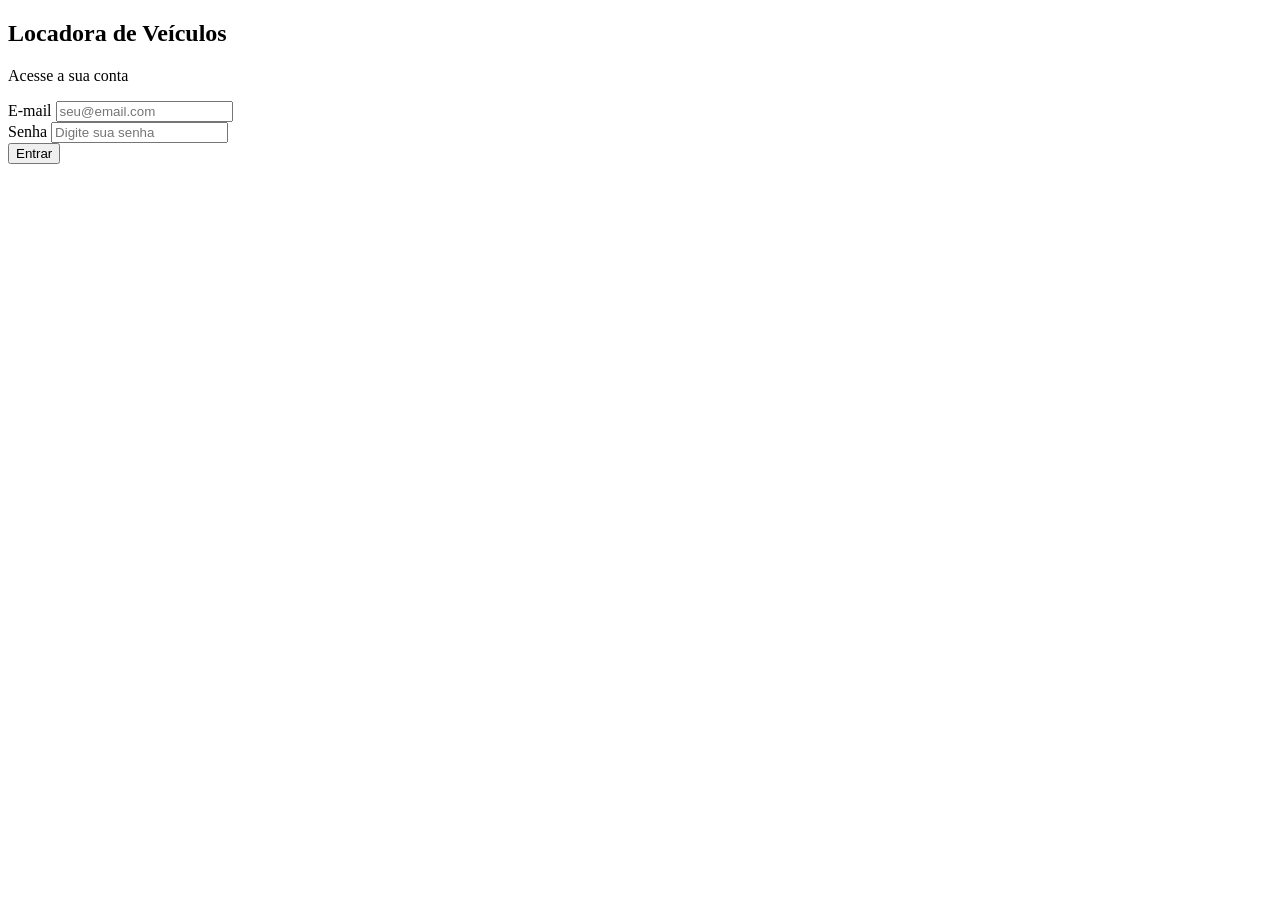
==== backend/src/main/resources/META-INF/resources/index.html @ 7095de9b "ajustes" ====
<!DOCTYPE html>
<html lang="pt-BR">
<head>
    <meta charset="UTF-8">
    <meta name="viewport" content="width=device-width, initial-scale=1.0">

    <title>Locadora de Veículos</title>

    <link rel="stylesheet" href="/css/style.css">
</head>

<body>

<main class="login-container">

    <section class="login-card">

        <header class="login-header">
            <h1>Locadora de Veículos</h1>
            <p>Acesse a sua conta</p>
        </header>

        <form id="login-form">

            <div class="form-group">
                <label for="email">E-mail</label>
                <input
                        type="email"
                        id="email"
                        name="email"
                        placeholder="seu@email.com"
                        required
                >
            </div>

            <div class="form-group">
                <label for="senha">Senha</label>
                <input
                        type="password"
                        id="senha"
                        name="senha"
                        placeholder="Digite sua senha"
                        required
                >
            </div>

            <button type="submit">
                Entrar
            </button>

            <p id="login-message" class="login-message"></p>

        </form>

    </section>

</main>

<script src="/js/app.js"></script>

</body>
</html>
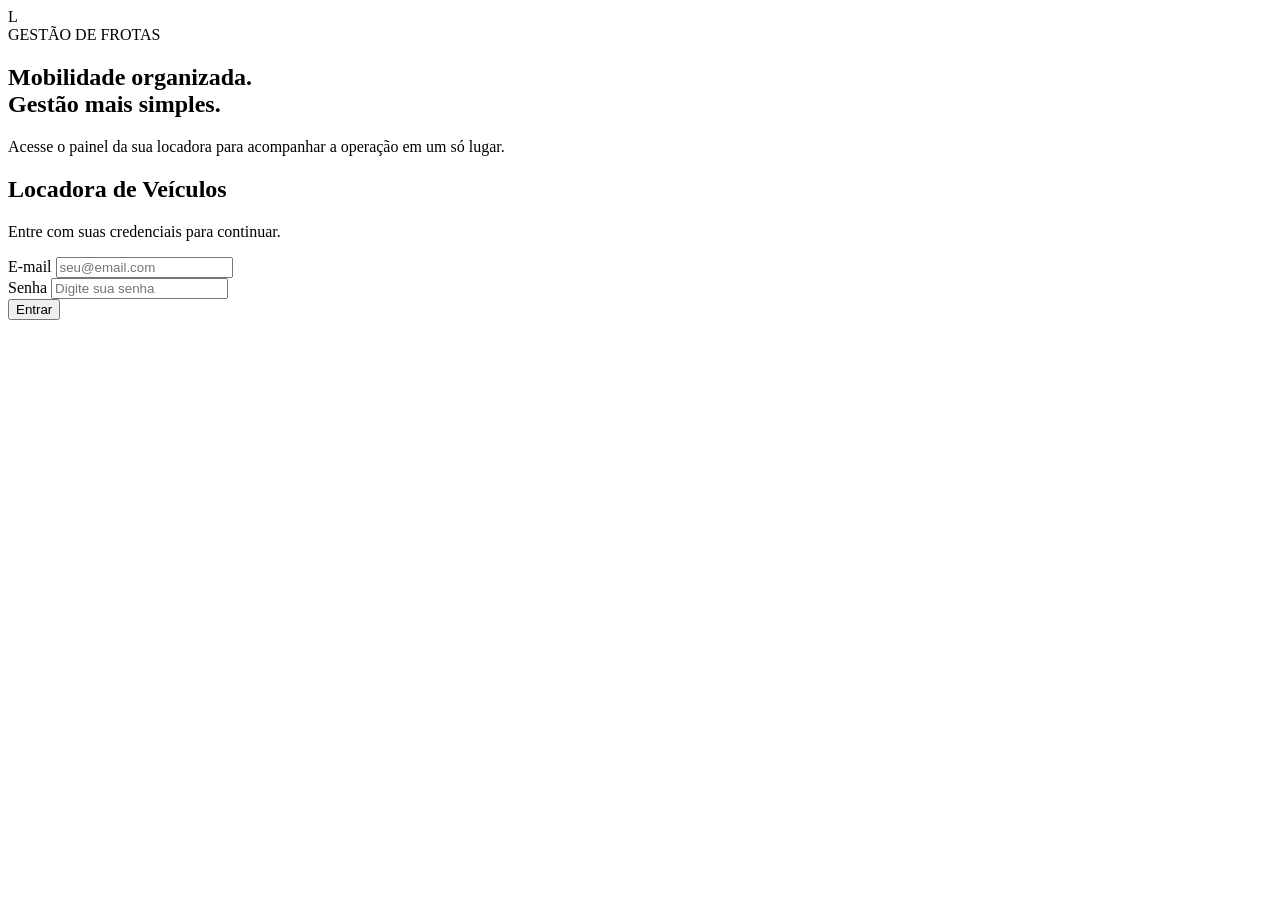
==== commit 946db9ed: "ajustes" ====
--- a/backend/src/main/resources/META-INF/resources/index.html
+++ b/backend/src/main/resources/META-INF/resources/index.html
@@ -7,17 +7,26 @@
     <title>Locadora de Veículos</title>
 
     <link rel="stylesheet" href="/css/style.css">
+    <link rel="stylesheet" href="/css/pages/login.css">
 </head>
 
 <body>
 
 <main class="login-container">
 
+    <section class="login-brand" aria-label="Locadora">
+        <div class="brand-mark">L</div>
+        <span class="brand-kicker">GESTÃO DE FROTAS</span>
+        <h2>Mobilidade organizada.<br>Gestão mais simples.</h2>
+        <p>Acesse o painel da sua locadora para acompanhar a operação em um só lugar.</p>
+        <div class="brand-road" aria-hidden="true"><span></span></div>
+    </section>
+
     <section class="login-card">
 
         <header class="login-header">
             <h1>Locadora de Veículos</h1>
-            <p>Acesse a sua conta</p>
+            <p>Entre com suas credenciais para continuar.</p>
         </header>
 
         <form id="login-form">
@@ -30,6 +39,7 @@
                         name="email"
                         placeholder="seu@email.com"
                         required
+                        autocomplete="username"
                 >
             </div>
 
@@ -41,6 +51,7 @@
                         name="senha"
                         placeholder="Digite sua senha"
                         required
+                        autocomplete="current-password"
                 >
             </div>
 
@@ -59,4 +70,4 @@
 <script src="/js/app.js"></script>
 
 </body>
-</html>+</html>
